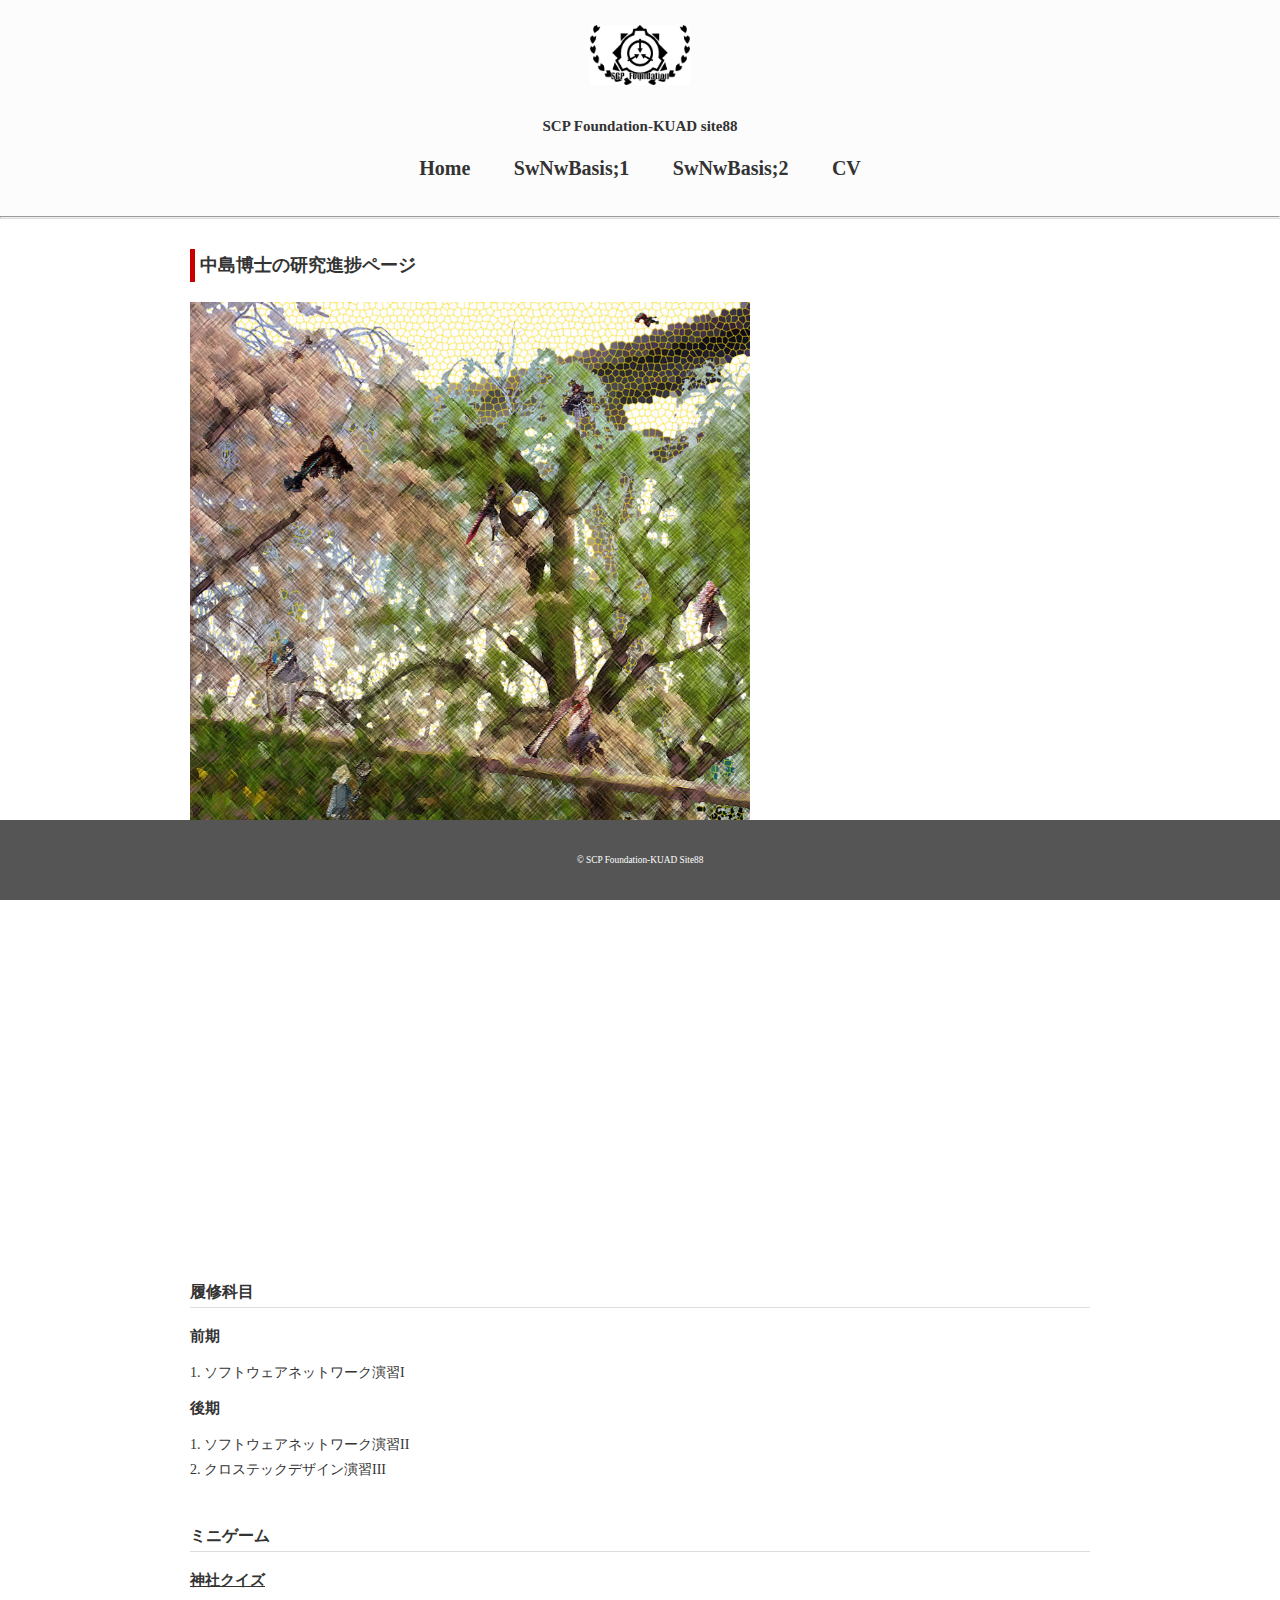
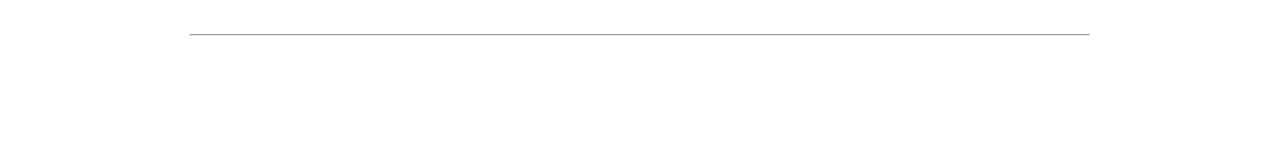
==== index.html @ 0e45687f "add" ====
<!DOCTYPE html>
<html lang="ja" dir="ltr">
  <head>
    <meta charset="utf-8">
    <title>SCP Foundation-KUAD index page</title>
    <link rel="stylesheet" href="./assees/CSS/commons.css">
    <link rel="stylesheet" href="./assees/CSS/custom.css">
    <script type="text/javascript">
  <!--

  function disp(){

  	// 「OK」時の処理開始 ＋ 確認ダイアログの表示
  	if(window.confirm('SCP財団日本支部本部へ移動します。\nよろしいですか？')){

  		location.href = "http://ja.scp-wiki.net/"; // example_confirm.html へジャンプ

  	}
  	// 「OK」時の処理終了

  	// 「キャンセル」時の処理開始
  	else{

  		window.alert('キャンセルされました'); // 警告ダイアログを表示

  	}
  	// 「キャンセル」時の処理終了

  }

  // -->
  </script>
  </head>
  <body class="subjekt_page">
    <div id="wrapper">
    <header>
      <br>
      <a href="http://ja.scp-wiki.net/" onClick="disp(); return false;"><img width="100" height="50" src="./assees/image/SCP_Foundation.jpg" alt=""></a>
      <nav id="main_nav">
        <h3>SCP Foundation-KUAD site88</h3>
        <ul>
          <li><a href="./index.html">Home</a></li>
          <li><a href="./SNB.html">SwNwBasis;1</a></li>
          <li><a href="./subjects/swnwb2.html">SwNwBasis;2</a></li>
          <li><a href="./CV.html">CV</a></li>
        </ul>
      </nav>
      <hr>
    </header>

   <main>
     <h1>中島博士の研究進捗ページ</h1>
     <div class="session">
      <img width="560" height="560" src="./assees/image/webtop.jpg" alt="">
      <h2>PV</h2>
      <iframe width="560" height="315" src="https://www.youtube.com/embed/p3A_2IS-Ovw" frameborder="0" allow="accelerometer; autoplay; encrypted-media; gyroscope; picture-in-picture" allowfullscreen></iframe>
     </div>
     <div class="session">
     <h2>履修科目</h2>
      <h3>前期</h3>
      <ol>
        <li>ソフトウェアネットワーク演習I</li>
      </ol>
      <h3>後期</h3>
      <ol>
        <li>ソフトウェアネットワーク演習II</li>
        <li>クロステックデザイン演習III</li>
      </ol>
     </div>
     <div class="session">
     <h2>ミニゲーム</h2>
      <ol>
       <h3><a href="./jinnja-Quiz.html">神社クイズ</a></h3>
      </ol>
     </div>
     <hr>
   </main>
   <footer>
     <small>&copy; SCP Foundation-KUAD Site88</small>
   </footer>
  </body>
</html>
---- assees/CSS/commons.css ----
html{
  color: #333;
  background: #fff;

font-size: 14px;
line-height: 1.8;
}
*{
  margin: 0;
  padding: 0;
  box-sizing: border-box;
}
img{
  max-width: 100%;
  height: auto;
}
a{
  color: #333
}
li{
  list-style-position: inside;
}
---- assees/CSS/custom.css ----
h1{
    font-size: 18px;
    border-left:rgb(200, 0, 0) solid 5px;
    padding-left: 5px;
    margin-bottom:20px;
}

h2{
    font-size: 16px;
    margin-bottom:15px;
}

h3{
    font-size: 15px;
    margin-bottom:10px;
}

html,
body,
#wrapper{
    min-height: 100%;
}



@media screen and (min-width:481px) {
    #wrapper{
        padding-bottom: 80px;
    }
}

@media screen and (max-width:480px) {
    #wrapper{
        padding-top: 60px;
    }
}

ul,ol{
    margin-bottom: 10px;
}

/*======================================================
header
======================================================*/
header {
    border-bottom: 1px solid #ddd;
    background-color: #fcfcfc;
    position:relative;
    text-align:center;
}

@media screen and (max-width:480px) {
    header{
       position: fixed;
       width:100%;
       top:0;
       z-index: 1;
    }
}


#main_nav{
    text-align: center;
    padding: 20px;
}

#main_nav li{
    display:inline-block;
}

#main_nav li a,
#main_nav li span{
    font-size:20px;
    text-decoration: none;
    margin:0 20px;
    padding-bottom: 5px;
    font-weight: bold;
}

#main_nav li a:hover,
#main_nav li span{
    color:rgb(200, 0, 0);

}

#main_nav li span{
    border-bottom: 3px solid #e2970c;
}


@media screen and (max-width:480px) {
    #main_nav{
        padding: 10px;
    }


    #main_nav li a,
    #main_nav li span{
        font-size:15px;
        margin:0 10px;
    }
}


/*======================================================
main
======================================================*/

main{
    padding:30px 50px;
    max-width: 1000px;
    margin: 0 auto;
    position: relative;
    z-index: 0;
}

@media screen and (max-width:480px) {
    main{
        padding:30px 20px;
    }
}


.main_pic{
    text-align: center;
    margin-bottom: 30px;
}

.sub_pic{
    display:inline-block;
    padding: 10px;
    border: 1px solid #ccc;
}

.sub_pic img{
    display:block;
}

.main_pic img{
    display: block;
    margin: 0 auto;
    border-radius: 10px;
}

.session,
.period{
    margin-bottom: 40px;
}

.session h2{
    border-bottom: 1px solid #ddd;
}


.youtube{
    position:relative;
    width:100%;
    padding-top:56.25%;
    margin-bottom: 20px;
}
.youtube iframe{
    position:absolute;
    top:0;
    right:0;
    width:100%;
    height:100%;
}



body.index_page h1{
    border: none;
    text-align: center;
    font-size: 26px;
}

/*======================================================
footer
======================================================*/
footer{
    background-color: #555;
    color:#fff;
    font-size: 80%;
    padding:10px;
    min-height:80px;

    display: flex;
    align-items: center;
    justify-content: center;


}


@media screen and (min-width:481px) {
    footer{
        position: fixed;
        bottom:0;
        width:100%;
    }
}
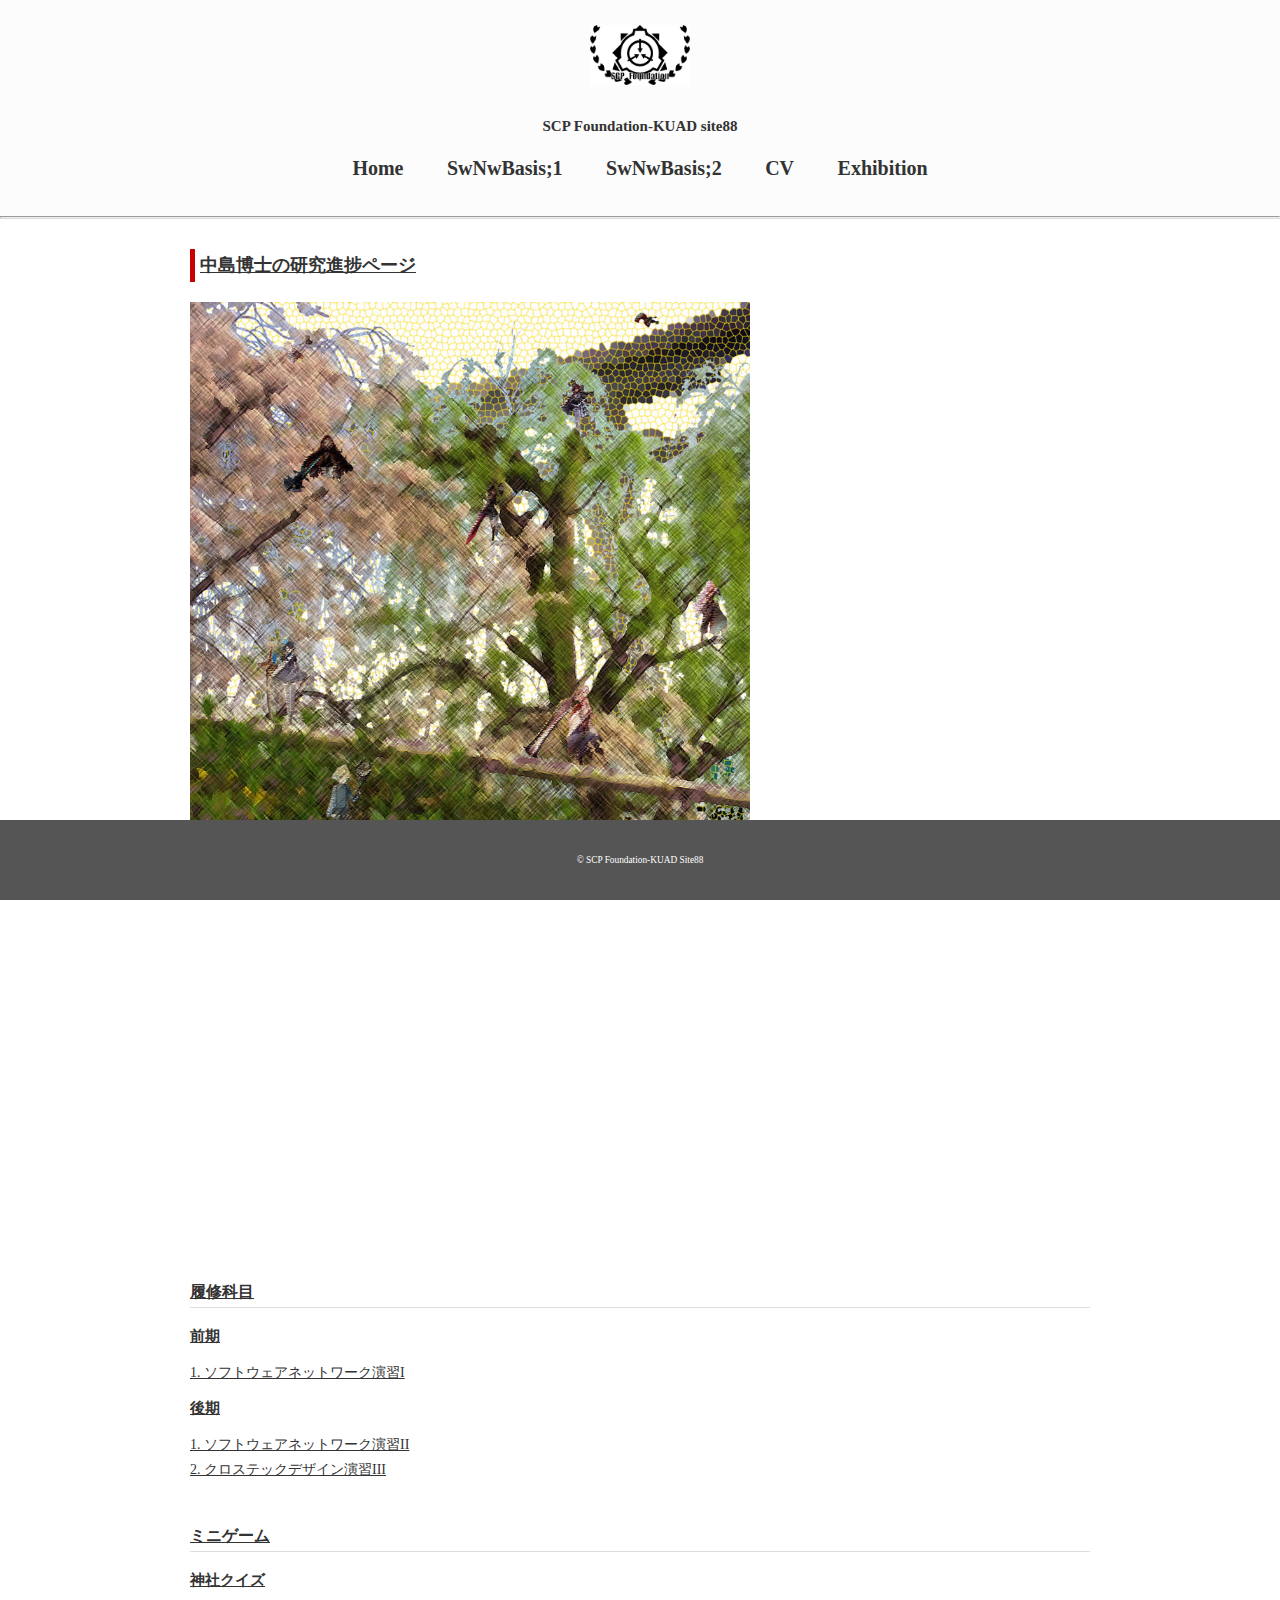
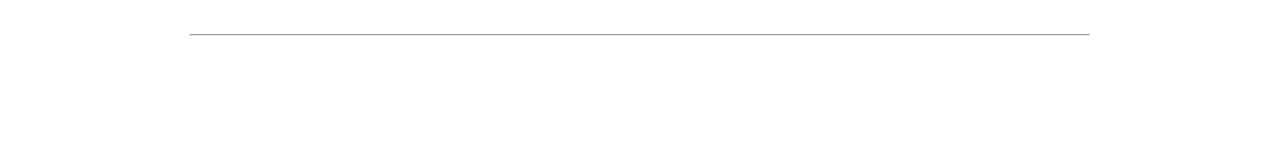
==== commit d145fed4: "add" ====
--- a/index.html
+++ b/index.html
@@ -43,6 +43,7 @@
           <li><a href="./SNB.html">SwNwBasis;1</a></li>
           <li><a href="./subjects/swnwb2.html">SwNwBasis;2</a></li>
           <li><a href="./CV.html">CV</a></li>
+          <li><a href="./subjects/shrine.html">Exhibition</li>
         </ul>
       </nav>
       <hr>
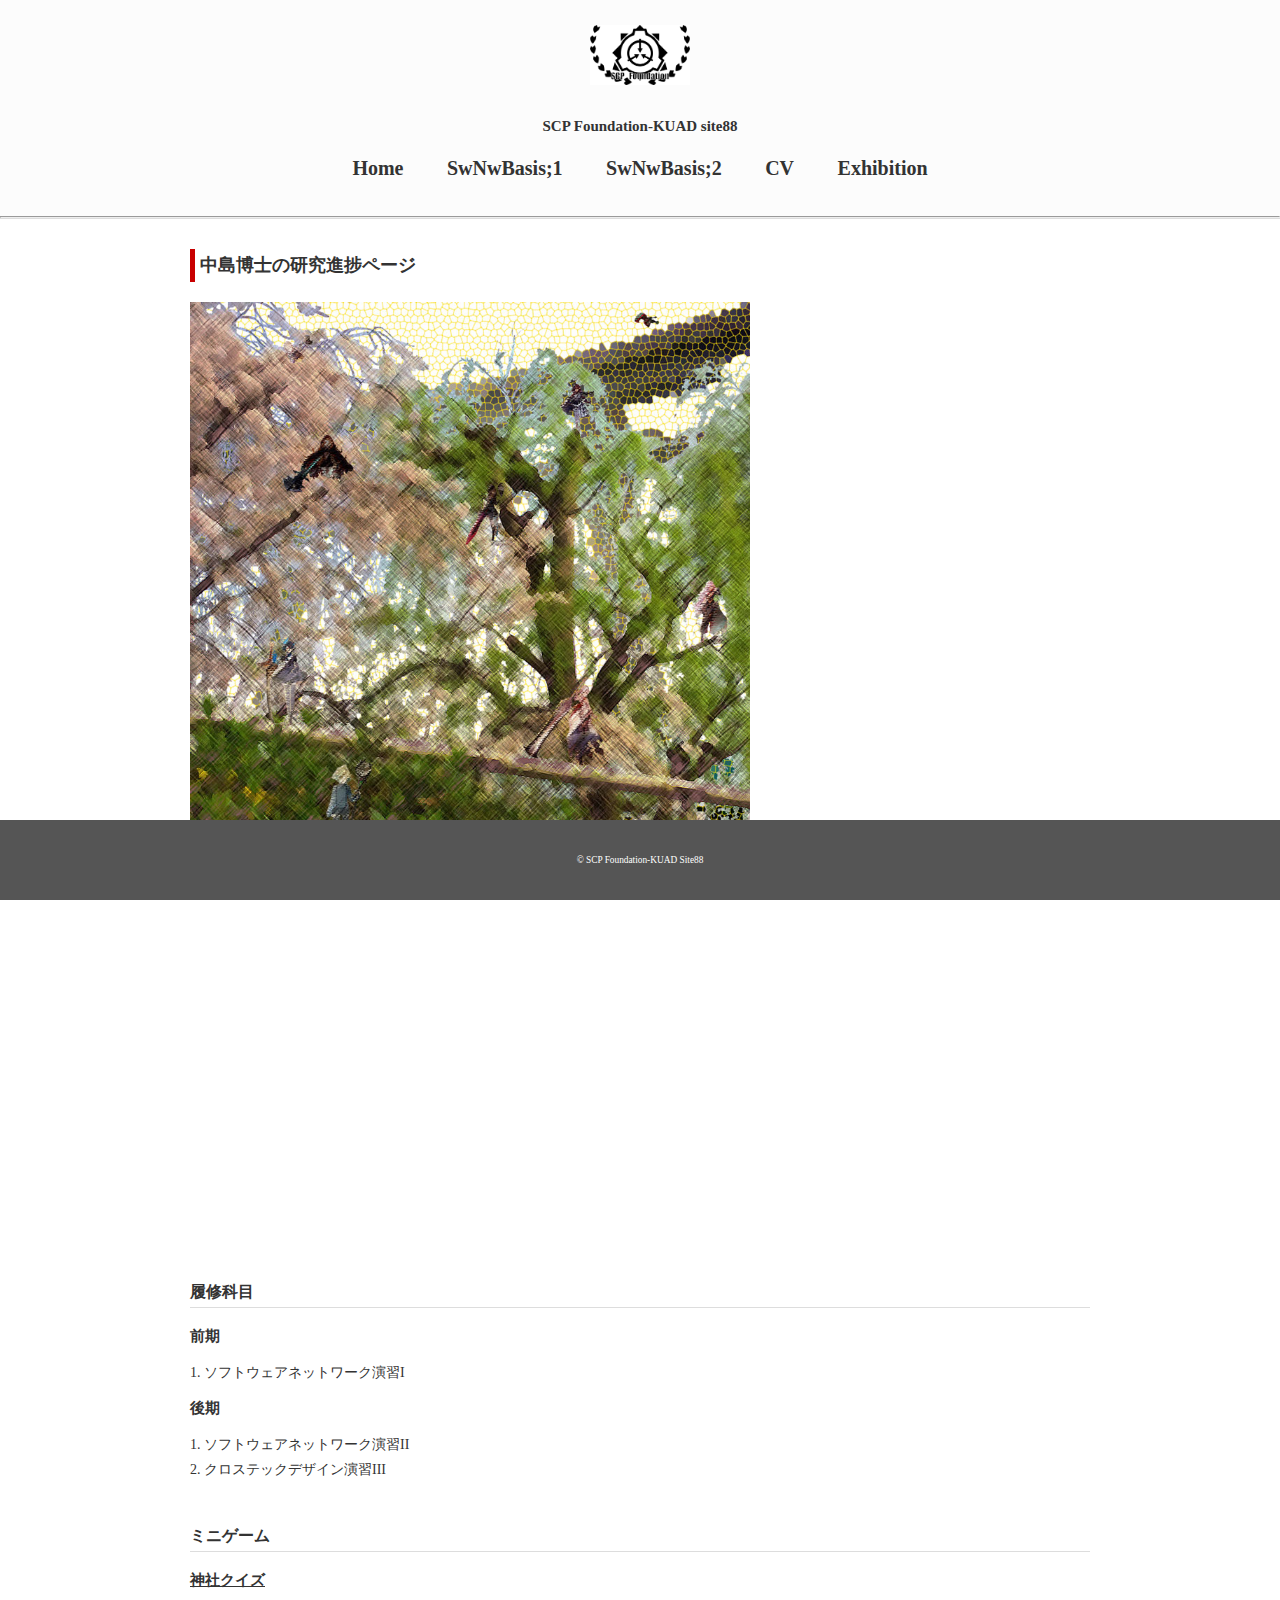
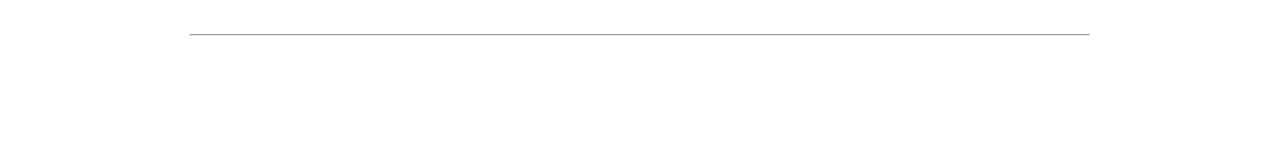
==== commit 9ea1d4ef: "a" ====
--- a/index.html
+++ b/index.html
@@ -43,7 +43,7 @@
           <li><a href="./SNB.html">SwNwBasis;1</a></li>
           <li><a href="./subjects/swnwb2.html">SwNwBasis;2</a></li>
           <li><a href="./CV.html">CV</a></li>
-          <li><a href="./subjects/shrine.html">Exhibition</li>
+          <li><a href="https://snakajima8270.myportfolio.com/">Exhibition</a></li>
         </ul>
       </nav>
       <hr>
